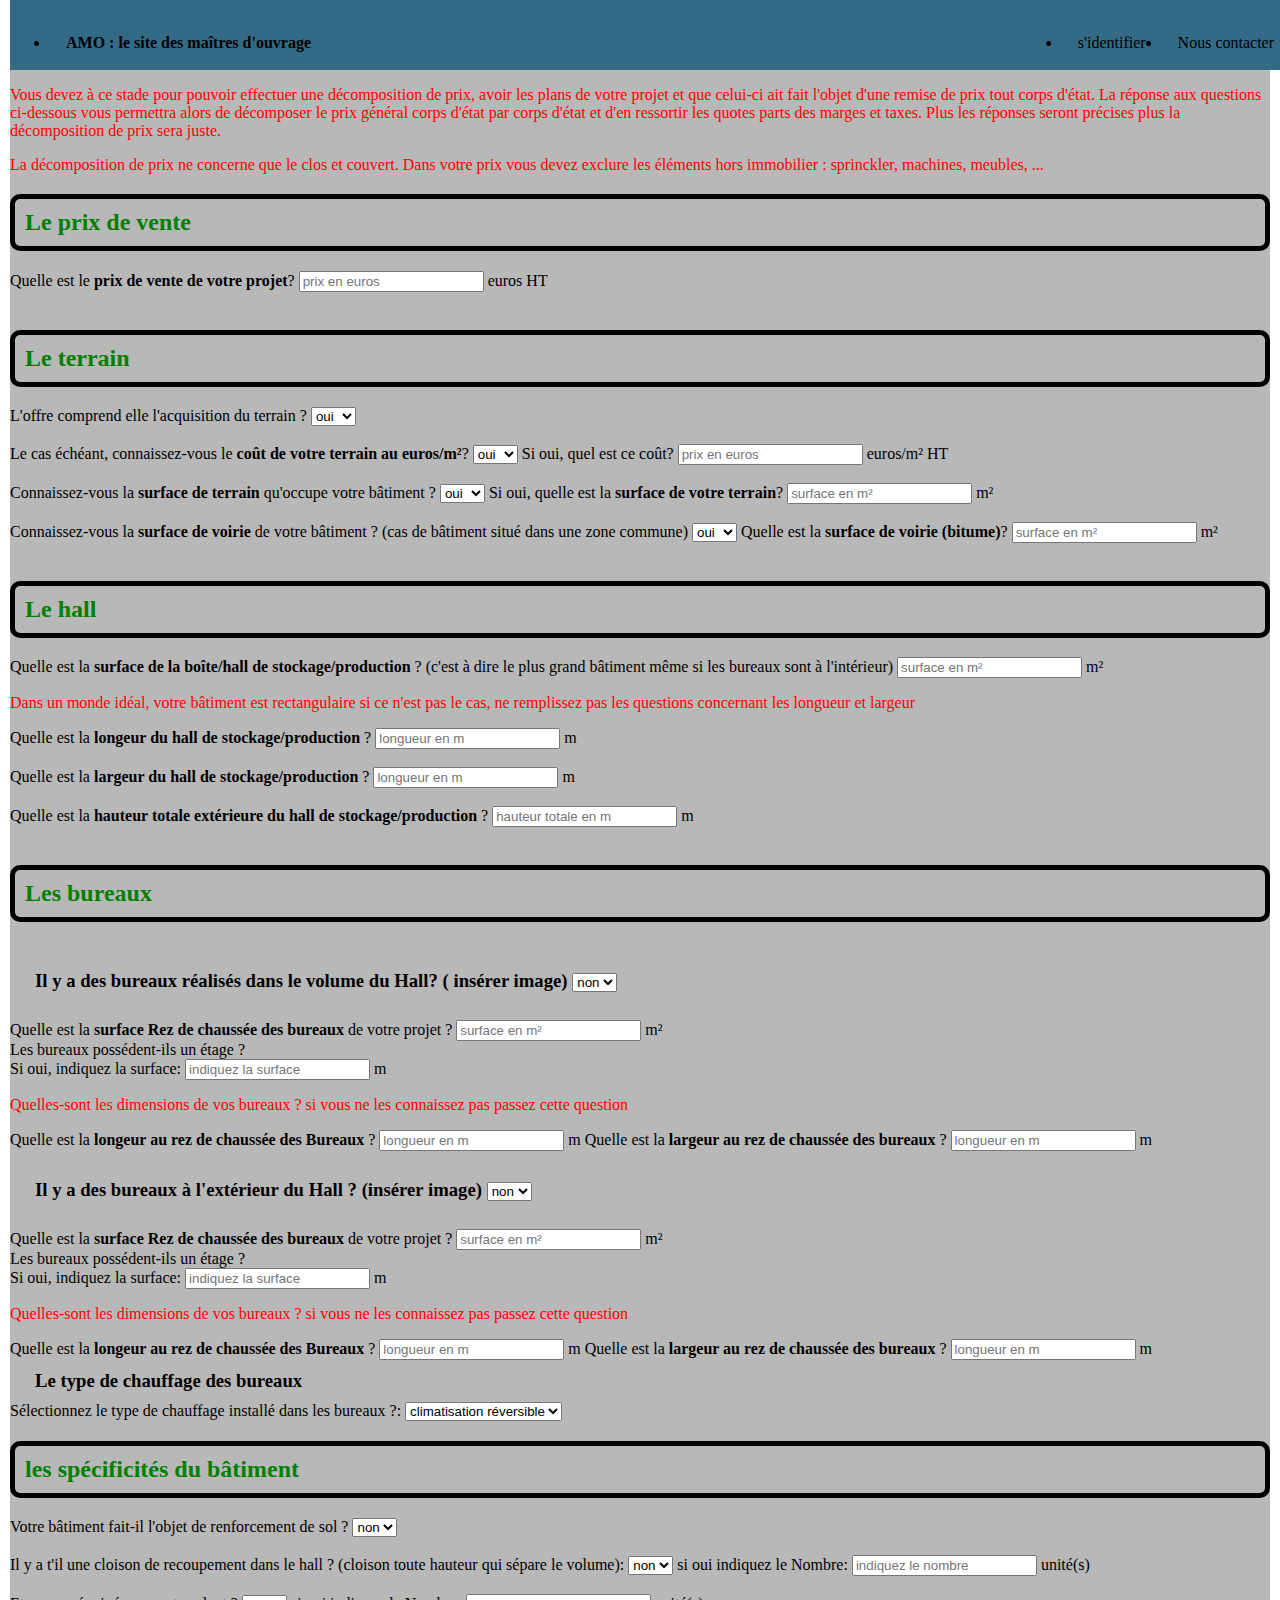
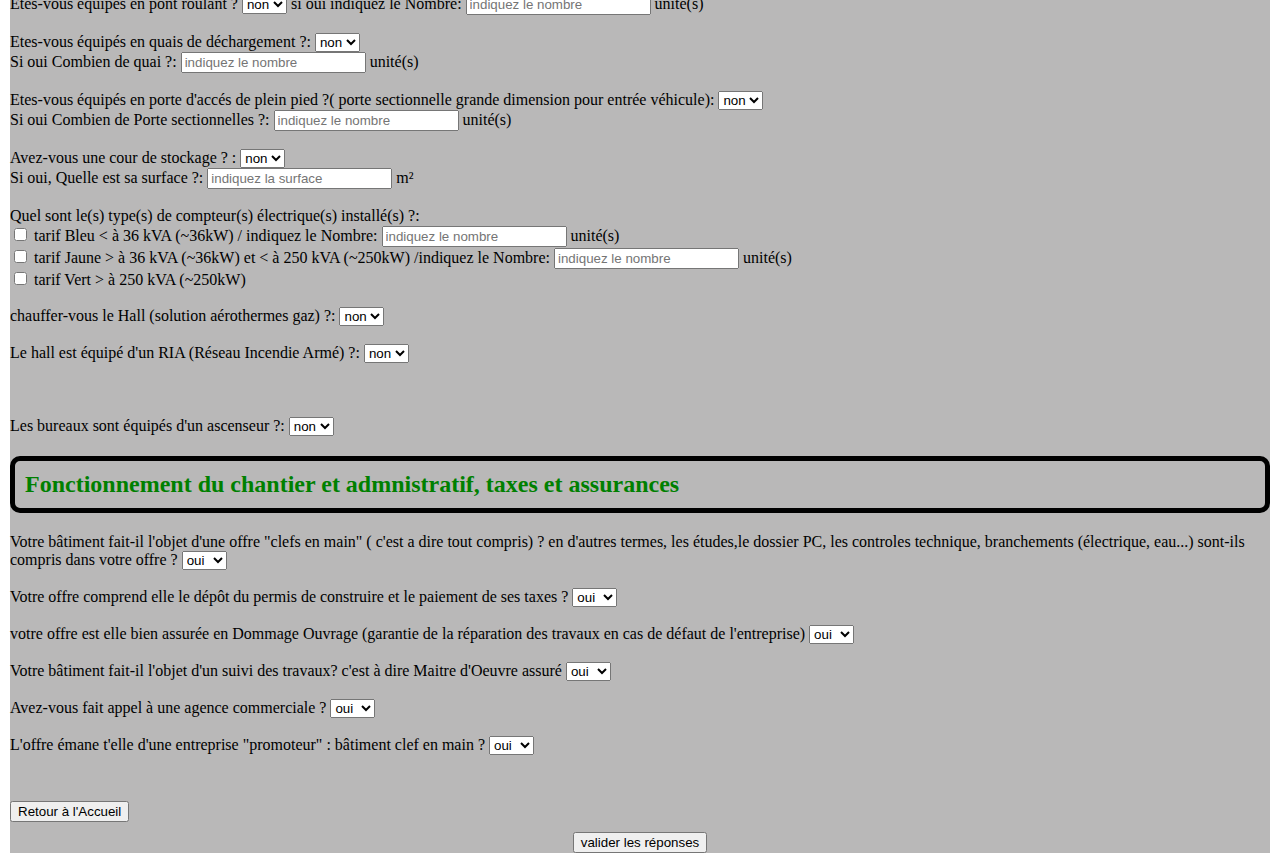
==== pagesAnnexes/analysedecout.html @ 41b3295b "mise en commun des constantes input 230315" ====
<!DOCTYPE html>
<html lang="en">
<head>
    <meta charset="UTF-8">
    <meta http-equiv="X-UA-Compatible" content="IE=edge">
    <meta name="viewport" content="width=device-width, initial-scale=1.0">
    <title>Document</title>
    <link rel="stylesheet" href="\style\annexes.css">
</head>
<body>
    <header>
        <nav>
            <ul>
                <li id="logo"><a href="#">AMO : le site des maîtres d'ouvrage</a>  </li>
                <li><a href="#contact">Nous contacter</a>  </li>
                <li><a href="#s'identifier">s'identifier</a>  </li>
            </ul>
        </nav>
    </header>
      
<section id="imagePrincipale">
    <p>Vous devez à ce stade pour pouvoir effectuer une décomposition de prix, avoir les plans de votre projet et que celui-ci ait fait l'objet d'une remise de prix tout corps d'état. La réponse aux questions ci-dessous vous permettra alors de décomposer le prix général corps d'état par corps d'état et d'en ressortir les quotes parts des marges et taxes. Plus les réponses seront précises plus la décomposition de prix sera juste.</p>
    <p>La décomposition de prix ne concerne que le clos et couvert. Dans votre prix vous devez exclure les éléments hors immobilier : sprinckler, machines, meubles, ...</p>
<!____________________________________________________
 PRIX DE VENTE>
 <h2> Le prix de vente</h2>
    <label for="inputSellingPrice">Quelle est le <b>prix de vente de votre projet</b>?</label>
    <input type="text" placeholder="prix en euros" id="inputSellingPrice"> euros HT <br>
    <br>
<! ____________________________________________________
Questions du TERRAIN>
<h2> Le terrain</h2>
    <label for="choiceGroundOwner">L'offre comprend elle l'acquisition du terrain ?</label>
    <select id="choiceGroundOwner">
        <option value="yes"> oui</option>
        <option value="no"> non</option>
    </select> <br>
    <br>
    <label for="choiceCostGround">Le cas échéant, connaissez-vous le <b>coût de votre terrain au euros/m²</b>?</label>
    <select id="choiceCostGround">
        <option value="yes"> oui</option>
        <option value="no"> non</option>
    </select>
    <label for="inputCostGround">Si oui, quel est ce coût? </label>
    <input type="text" placeholder="prix en euros" id="inputCostGround"> euros/m² HT <br>
    <br>
    <label for="choiceAreaGround">Connaissez-vous la <b>surface de terrain</b> qu'occupe votre bâtiment ?</label>
    <select id="choiceAreaGround">
        <option value="yes"> oui</option>
        <option value="no"> non</option>
    </select>
    <label for="inputAreaGround">Si oui, quelle est la <b>surface de votre terrain</b>?</label>
    <input type="text" placeholder="surface en m²" id="inputAreaGround"> m² <br>
    <br>
    <label for="choiceAreaRoadAndUtilities">Connaissez-vous la <b>surface de voirie</b> de votre bâtiment ? (cas de bâtiment situé dans une zone commune)</label>
    <select id="choiceAreaRoadAndUtilities">
        <option value="yes"> oui</option>
        <option value="no"> non</option>
    </select>
    <label for="inputAreaRoadAndUtilities">Quelle est la <b>surface de voirie (bitume)</b>?</label>
    <input type="text" placeholder="surface en m²" id="inputAreaRoadAndUtilities"> m² <br>
    <br>
<!____________________________________________________
questions HALL>
<h2> Le hall </h2>
    <label for="inputAreaBox">Quelle est la <b>surface de la boîte/hall de stockage/production</b> ? (c'est à dire le plus grand bâtiment même si les bureaux sont à l'intérieur)</label>
    <input type="text" placeholder="surface en m²" id="inputAreaBox"> m² <br>
    <p>Dans un monde idéal, votre bâtiment est rectangulaire si ce n'est pas le cas, ne remplissez pas les questions concernant les longueur et largeur</p>
    <label for="inputLengthHall">Quelle est la <b>longeur du hall de stockage/production</b> ?</label>
    <input type="text" placeholder="longueur en m" id="inputLengthHall"> m <br>
    <br>
    <label for="inputWidthHall">Quelle est la <b>largeur du hall de stockage/production</b> ?</label>
    <input type="text" placeholder="longueur en m" id="inputWidthHall"> m <br>
    <br>
    <label for="inputHeightHall">Quelle est la <b>hauteur totale extérieure du hall de stockage/production</b> ?</label>
    <input type="text" placeholder="hauteur totale en m" id="inputHeightHall"> m <br>
    <br>
<! ____________________________________________________
 Questions BUREAUX>
 <h2> Les bureaux</h2> 
    <!INTERIEUR__________________________________________>
<br>
<h3><label for="officeInside">Il y a des bureaux réalisés dans le volume du Hall? ( insérer image)</label> 
    <select id="choiceOfficesInside">
    <option value="no"> non</option>
    <option value="yes"> oui</option>
    </select></h3>
    <br>
        <label for="inputAreaOfficesGroundInside">Quelle est la <b>surface Rez de chaussée des bureaux</b> de votre projet ?</label>
        <input type="text" placeholder="surface en m²" id="inputAreaOfficesGroundInside"> m²
        <br>
        <label for="inputAreaOfficesFloorInside">Les bureaux possédent-ils un étage ? <br> Si oui, indiquez la surface:</label>
        <input type="text" id="inputAreaOfficesFloorInside" name="storage" placeholder="indiquez la surface" > m <br>
        <p>Quelles-sont les dimensions de vos bureaux ? si vous ne les connaissez pas passez cette question</p>
        <label for="inputLengthOfficesInside">Quelle est la <b>longeur au rez de chaussée des Bureaux</b> ?</label>
        <input type="text" placeholder="longueur en m" id="inputLengthOfficesInside"> m
        <label for="inputWidthOfficesInside">Quelle est la <b>largeur au rez de chaussée des bureaux</b> ?</label>
        <input type="text" placeholder="longueur en m" id="inputWidthOfficesInside"> m 
        <br>
        <br>

    <! bureaux à l'extérieur__________________________________________ >
    <h3><label for="officeOutside">Il y a des bureaux à l'extérieur du Hall ? (insérer image)</label> 
    <select id="choiceOfficesOutside">
    <option value="no"> non</option>
    <option value="yes"> oui</option>
    </select></h3>
    <br>
        <!--<input type="radio" id="choiceOfficesOutside" name="q2" value="outside">
        <label for="choiceOfficesOutside"><b>A l'extérieur</b></label><br>
        <br> -->
        <label for="inputAreaOfficesGroundOutside">Quelle est la <b>surface Rez de chaussée des bureaux</b> de votre projet ?</label>
        <input type="text" placeholder="surface en m²" id="inputAreaOfficesGroundOutside"> m²
        <br>
        <label for="inputAreaOfficesFloorOutside">Les bureaux possédent-ils un étage ? <br> Si oui, indiquez la surface:</label>
        <input type="text" id="inputAreaOfficesFloorOutside" name="storage" placeholder="indiquez la surface" > m <br>
        <p>Quelles-sont les dimensions de vos bureaux ? si vous ne les connaissez pas passez cette question</p>
        <label for="inputLengthOfficesOutside">Quelle est la <b>longeur au rez de chaussée des Bureaux</b> ?</label>
        <input type="text" placeholder="longueur en m" id="inputLengthOfficesOutside"> m
        <label for="inputWidthOfficesOutside">Quelle est la <b>largeur au rez de chaussée des bureaux</b> ?</label>
        <input type="text" placeholder="longueur en m" id="inputWidthOfficesOutside"> m
        <br>
    <! le type de chauffage__________________________________________ >
    <h3>Le type de chauffage des bureaux</h3>
        <label for="heating">Sélectionnez le type de chauffage installé dans les bureaux ?:</label>
        <select id="selectHeatingOffices">
        <option value="airConditioner"> climatisation réversible</option>
        <option value="hotWaterHeating"> radiateur Eau Chaude</option>
        <option value="electricityHeating"> radiateur Electrique</option>
        </select>
        <br>
<! ____________________________________________________
Questions Spécificités du bâtiment>
<h2> les spécificités du bâtiment</h2>
        <label for="badSoil"> Votre bâtiment fait-il l'objet de renforcement de sol ?</label>
        <select id="selectSoilReinforcement">
        <option value="no"> non</option>
        <option value="yes"> oui</option>
        </select>
        <br>
        <br>
        <label for="partitionInside">Il y a t'il une cloison de recoupement dans le hall ? (cloison toute hauteur qui sépare le volume):</label>
        <select id="selectPartitionInside">
            <option value="no"> non</option>
            <option value="yes"> oui</option>
        </select>
            <label for="inputPartitionInside">si oui indiquez le Nombre: </label>
            <input type="text" id="inputPartitionInside" name="partitionInside" placeholder="indiquez le nombre" > unité(s)
        <br>
        <br>
        <label for="overHeadCrane"> Etes-vous équipés en pont roulant ?</label>
        <select id="choiceOverHeadCrane">
            <option value="no"> non</option>
            <option value="yes"> oui</option>
        </select>
        <label for="inputNumberOverHeadCrane">si oui indiquez le Nombre: </label>
            <input type="text" id="inputNumberOverHeadCrane" name="overHeadCrane" placeholder="indiquez le nombre" > unité(s)
        <br>
        <br>
        <label for="dockShelter"> Etes-vous équipés en quais de déchargement ?:</label>
        <select id="choiceDockShelter">
            <option value="no"> non</option>
            <option value="yes"> oui</option>
        </select>
        <br>
        <label for="inputNumberDockShelter">Si oui Combien de quai ?: </label>
        <input type="text" id="inputNumberDockShelter" name="dockShelter" placeholder="indiquez le nombre" > unité(s)
        <br>
        <br>
        <label for="sectionalDoors"> Etes-vous équipés en porte d'accés de plein pied ?( porte sectionnelle grande dimension pour entrée véhicule):</label>
        <select id="choiceSectionalDoors">
            <option value="no"> non</option>
            <option value="yes"> oui</option>
        </select>
        <br>
        <label for="inputNumberFloorSectionalDoor">Si oui Combien de Porte sectionnelles ?: </label>
        <input type="text" id="inputNumberFloorSectionalDoor" name="sectionalDoors" placeholder="indiquez le nombre" > unité(s)
        <br>
        <br>
        <label for="storageOutdoor"> Avez-vous une cour de stockage ? :</label>
        <select id="choiceStorageOutdoor">
            <option value="no"> non</option>
            <option value="yes"> oui</option>
        </select>
        <br>
        <label for="inputAreaRoadAndUtilitiesStorageOutdoor">Si oui,  Quelle est sa surface ?: </label>
        <input type="text" id="inputAreaRoadAndUtilitiesStorageOutdoor" name="StorageOutdoor" placeholder="indiquez la surface" > m²
        <br>
        <br>
        <label for="electricity"> Quel sont le(s) type(s) de compteur(s) électrique(s) installé(s) ?:</label>
        <br>
        <input type="checkbox" id="choiceBlueRate" name="blueRate">
        <label for="choiceBlueRate"> tarif Bleu < à 36 kVA (~36kW)</label>
        <label for="inputBlueRate"> / indiquez le Nombre: </label>
        <input type="text" id="inputBlueRate" name="BlueRate" placeholder="indiquez le nombre" > unité(s)
        <br>
        <input type="checkbox" id="choiceYellowRate" name="yellowRate">
        <label for="choiceYellowRate"> tarif Jaune > à 36 kVA (~36kW) et < à 250 kVA (~250kW)</label>
        <label for="inputYellowRate"> /indiquez le Nombre: </label>
        <input type="text" id="inputYellowRate" name="YellowRate" placeholder="indiquez le nombre" > unité(s)
        <br>
        <input type="checkbox" id="choiceGreenRate" name="greenRate">
        <label for="choiceGreenRate"> tarif Vert > à 250 kVA (~250kW) </label>
        <br>
        <br>
        <label for="heating">chauffer-vous le Hall (solution aérothermes gaz) ?:</label>
        <select id="selectHeatingHall">
            <option value="no"> non</option>
            <option value="yes"> oui</option>
        </select>
        <br>
        <br>
        <label for="fireNetwork">Le hall est équipé d'un RIA (Réseau Incendie Armé) ?:</label>
        <select id="selectFireNetworkHall">
            <option value="no"> non</option>
            <option value="yes"> oui</option>
        </select>
        <br>
        <br>
         
        <br>
        <br>
        <label for="elevator">Les bureaux sont équipés d'un ascenseur ?:</label>
        <select id="choiceElevator">
            <option value="no"> non</option>
            <option value="yes"> oui</option>
        </select>
<! ____________________________________________________
Administratif, fonctionnement du chantier et taxes>
<h2> Fonctionnement du chantier et admnistratif, taxes et assurances </h2>
        <label for="projectAllIn"> Votre bâtiment fait-il l'objet d'une offre "clefs en main" ( c'est a dire tout compris) ? en d'autres termes, les études,le dossier PC, les controles technique, branchements (électrique, eau...) sont-ils compris dans votre offre ?</label>
        <select id="choiceAllIn">
            <option value="yes"> oui</option>
            <option value="no"> non</option>
        </select><br>
        <br>
        <label for="FeeBuildingPermit"> Votre offre comprend elle le dépôt du permis de construire et le paiement de ses taxes ?</label>
        <select id="choiceFeeBuildingPermit">
            <option value="yes"> oui</option>
            <option value="no"> non</option>
        </select><br>
        <br>
        <label for="projectInsurance"> votre offre est elle bien assurée en Dommage Ouvrage (garantie de la réparation des travaux en cas de défaut de l'entreprise)</label>
        <select id="choiceInsurance">
            <option value="yes"> oui</option>
            <option value="no"> non</option>
        </select><br>
        <br>
        <label for="projectManagement"> Votre bâtiment fait-il l'objet d'un suivi des travaux? c'est à dire Maitre d'Oeuvre assuré</label>
        <select id="choiceManagement">
            <option value="yes"> oui</option>
            <option value="no"> non</option>
        </select> <br>
        <br>
        <label for="projectBusinessAgency"> Avez-vous fait appel à une agence commerciale ?</label>
        <select id="choiceBusinessAgency">
            <option value="yes"> oui</option>
            <option value="no"> non</option>
        </select> <br>
        <br>
        <label for="projectDevelopper"> L'offre émane t'elle d'une entreprise "promoteur" : bâtiment clef en main ?</label>
        <select id="choiceDevelopper">
            <option value="yes"> oui</option>
            <option value="no"> non</option>
        </select><br>
        <br>





<! ____________________________________________________
Validation et retour à l'accueil>
        <br>
        <!-- bouton retour à l'accueil  -->
        <div class="button1">
            <input type="button" value="Retour à l'Accueil" onclick=window.location.href="http://127.0.0.1:5500/index.html" />
            </div>
        
        <!-- bouton valider  -->
        <div class="button2">
            <button type="submit" onclick="costBreakdown()">valider les réponses</button>
            </div>



</section>

    <script src="\javascript\analysedecout.js"></script>
</body>
</html>
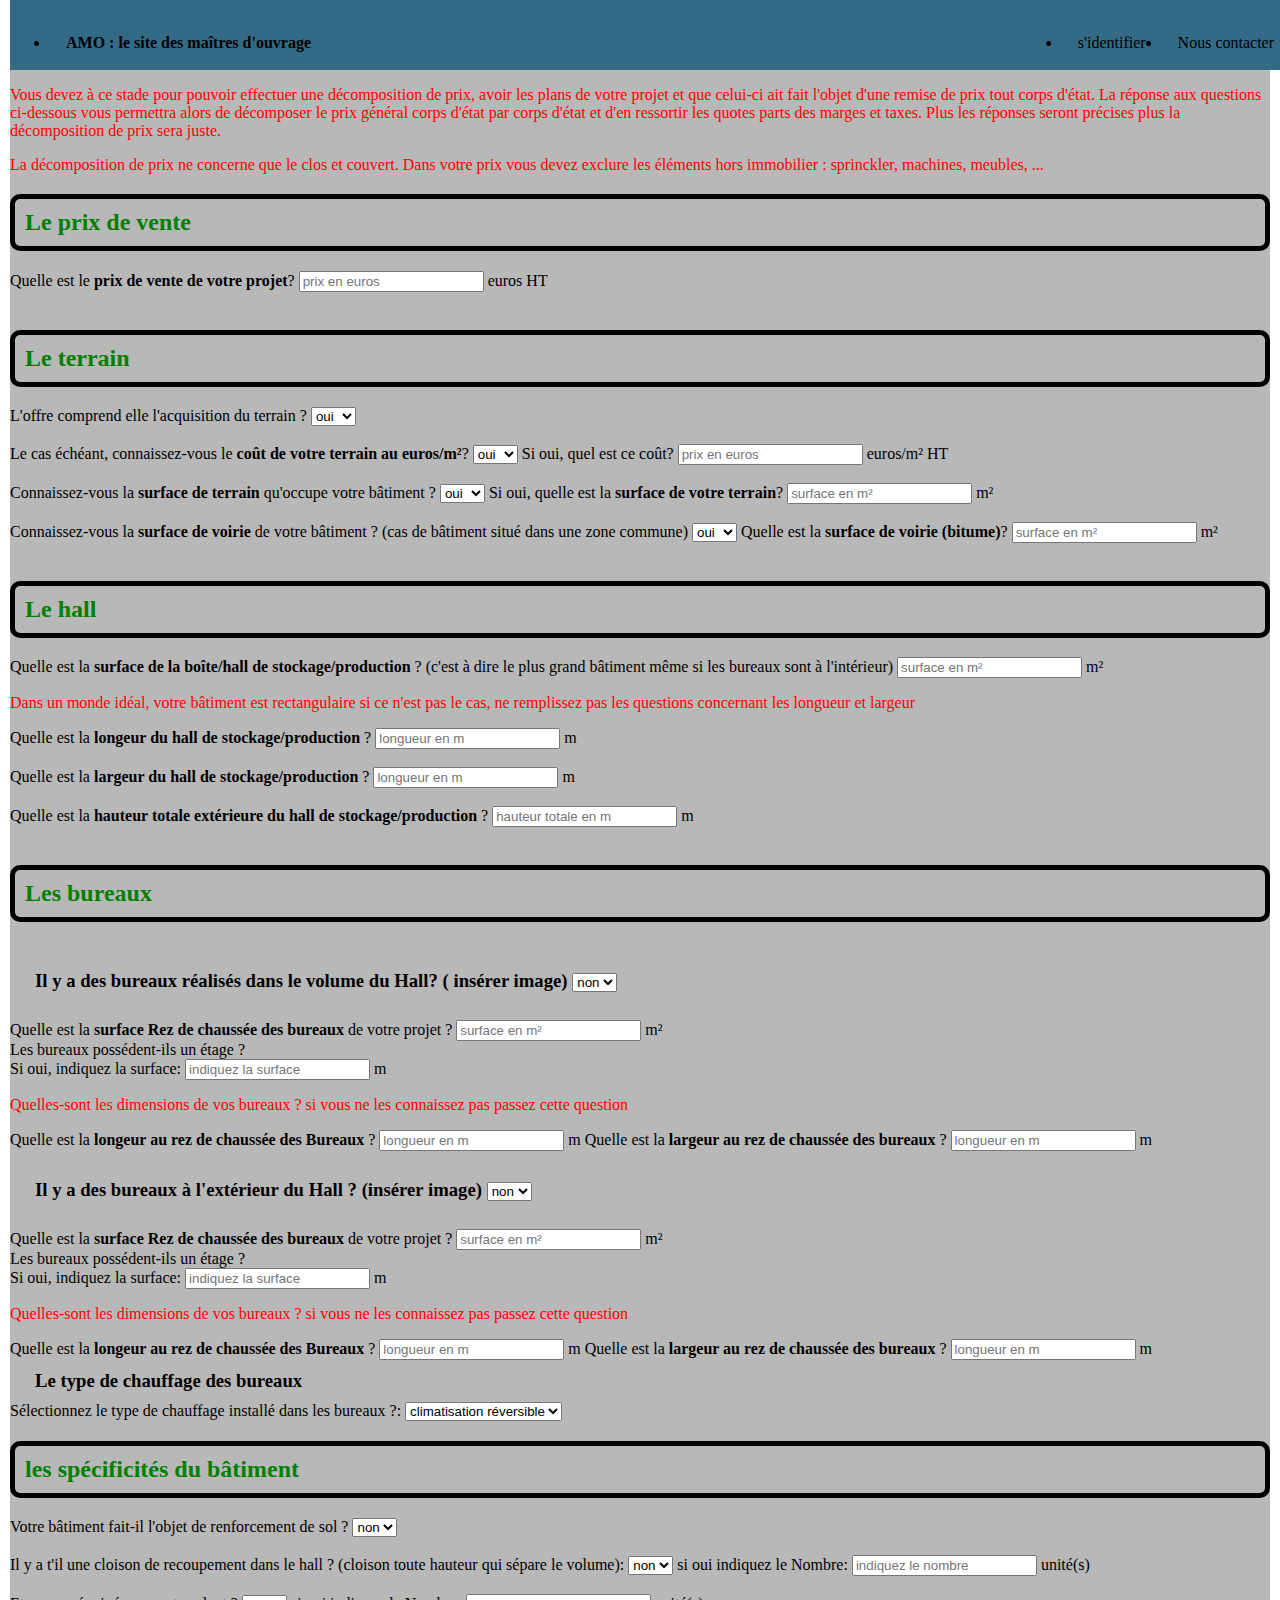
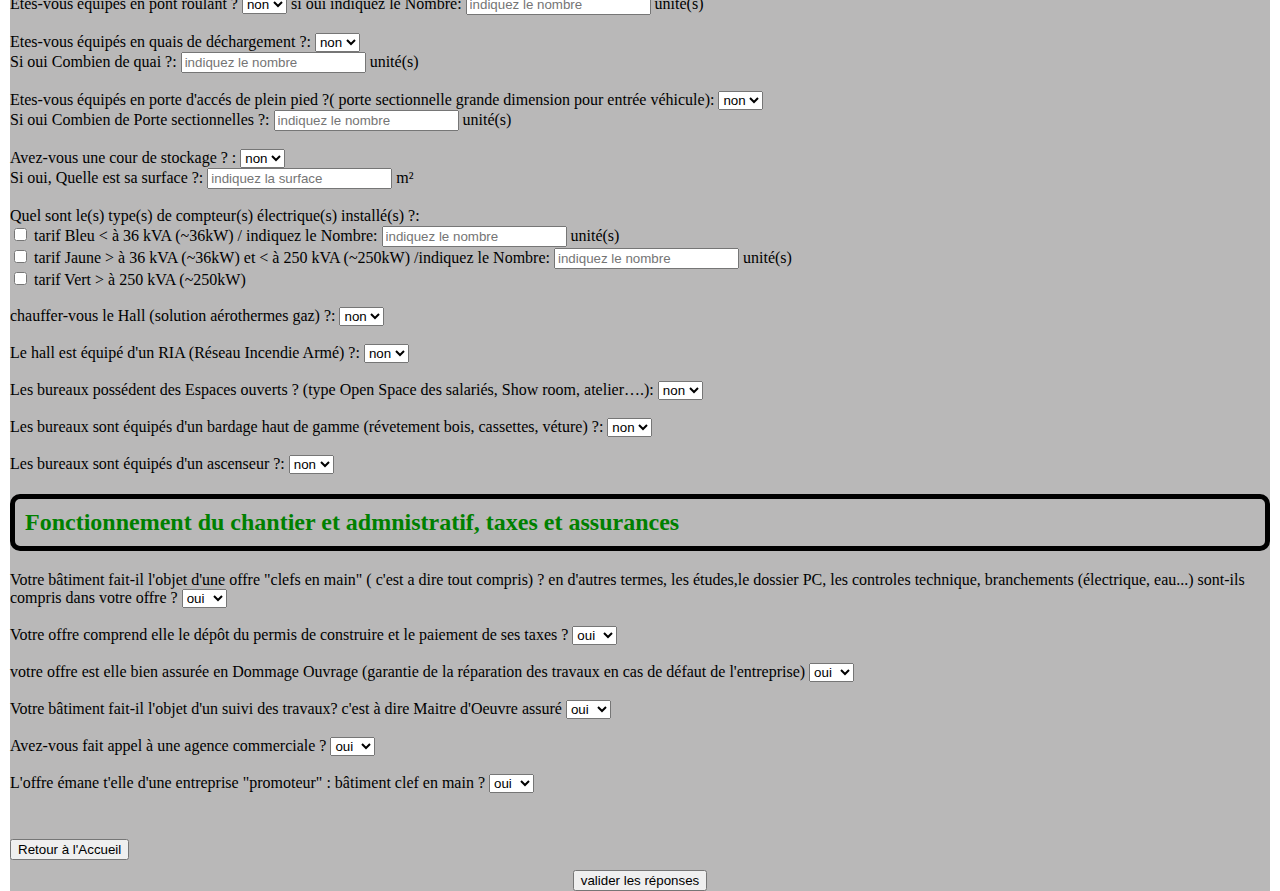
==== commit 411d6408: "révision méthode calcul pont roulant 230316" ====
--- a/pagesAnnexes/analysedecout.html
+++ b/pagesAnnexes/analysedecout.html
@@ -217,7 +217,18 @@
         </select>
         <br>
         <br>
-         
+        <label for="openSpace">Les bureaux possédent des Espaces ouverts ? (type Open Space des salariés, Show room, atelier….):</label>
+        <select id="selectOpenSpace">
+            <option value="no"> non</option>
+            <option value="yes"> oui</option>
+        </select>
+        <br>
+        <br>
+        <label for="panel">Les bureaux sont équipés d'un bardage haut de gamme (révetement bois, cassettes, véture) ?:</label>
+        <select id="selectPanelOffices">
+            <option value="no"> non</option>
+            <option value="yes"> oui</option>
+        </select>
         <br>
         <br>
         <label for="elevator">Les bureaux sont équipés d'un ascenseur ?:</label>
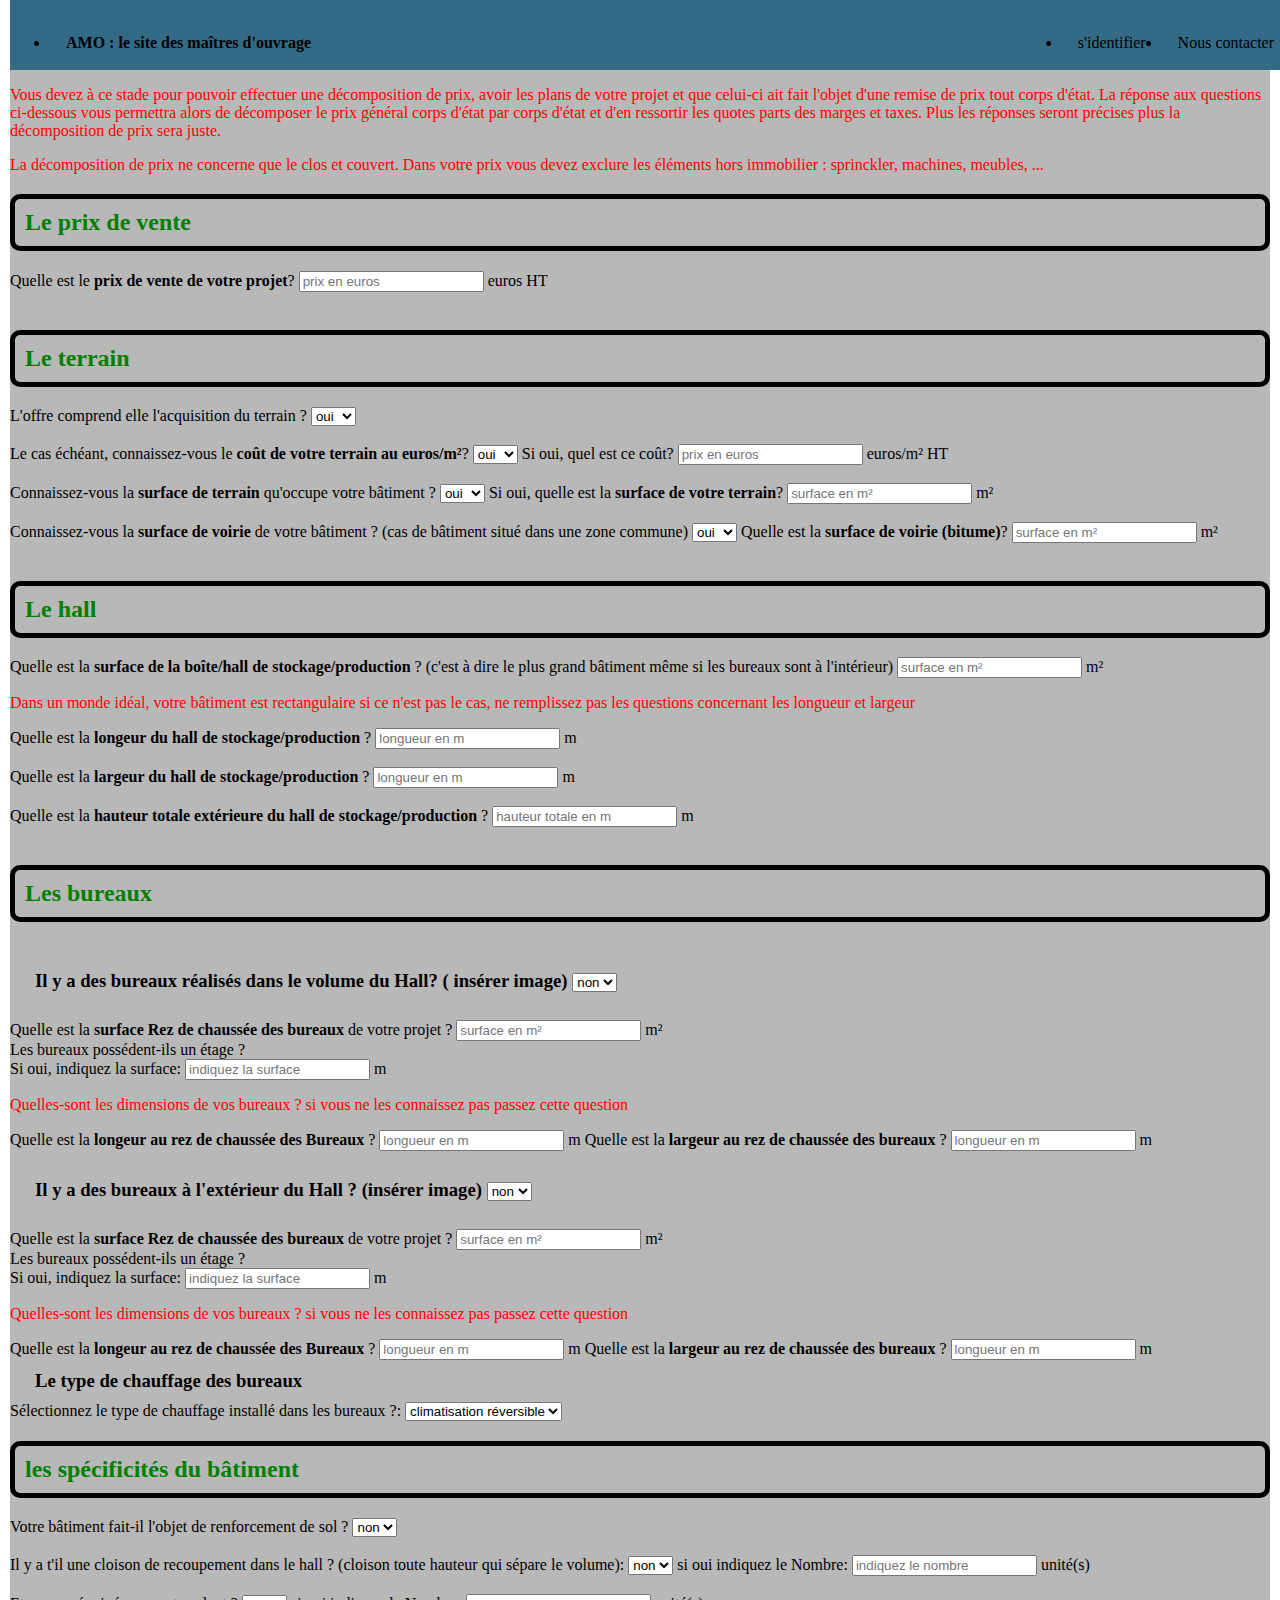
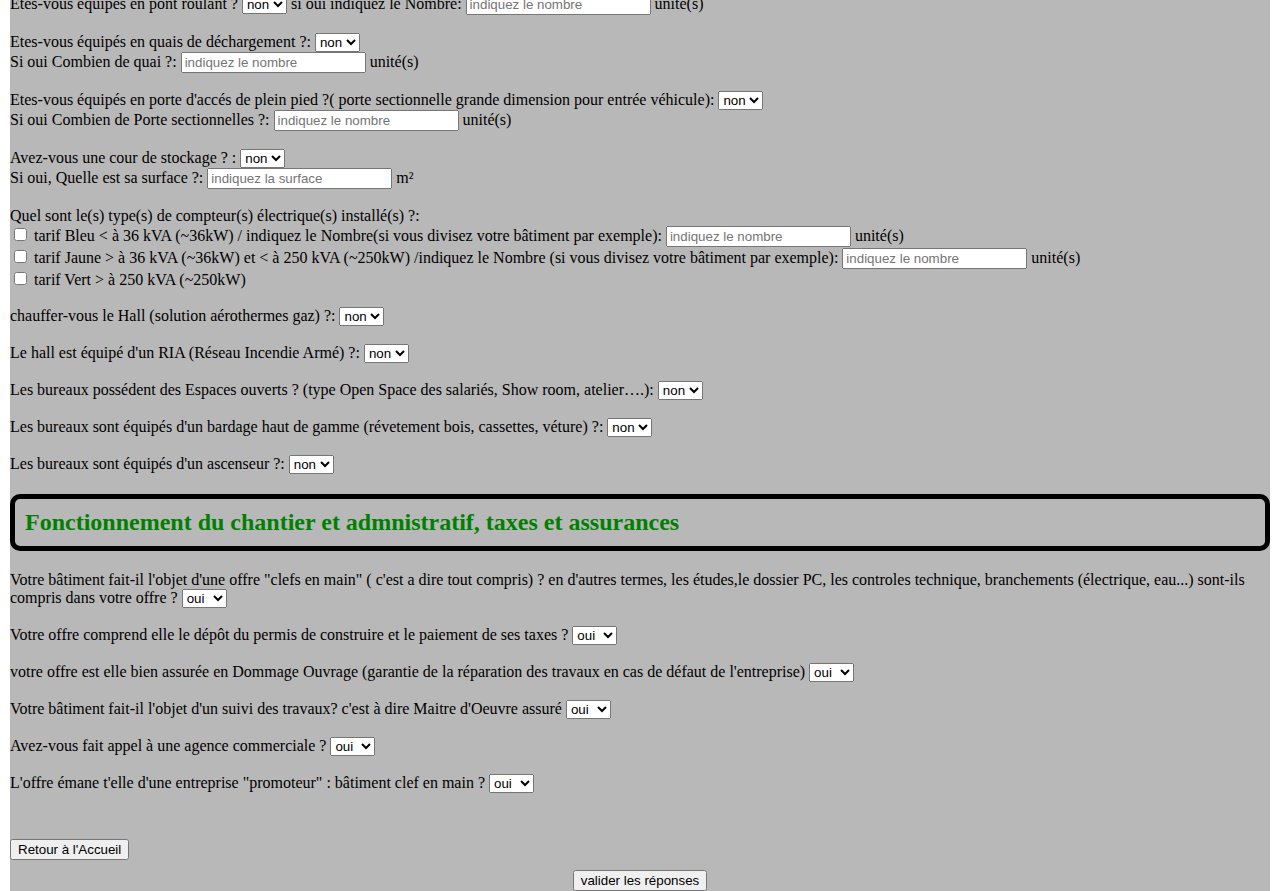
==== commit eb594533: "230317" ====
--- a/pagesAnnexes/analysedecout.html
+++ b/pagesAnnexes/analysedecout.html
@@ -191,12 +191,12 @@
         <br>
         <input type="checkbox" id="choiceBlueRate" name="blueRate">
         <label for="choiceBlueRate"> tarif Bleu < à 36 kVA (~36kW)</label>
-        <label for="inputBlueRate"> / indiquez le Nombre: </label>
+        <label for="inputBlueRate"> / indiquez le Nombre(si vous divisez votre bâtiment par exemple): </label>
         <input type="text" id="inputBlueRate" name="BlueRate" placeholder="indiquez le nombre" > unité(s)
         <br>
         <input type="checkbox" id="choiceYellowRate" name="yellowRate">
         <label for="choiceYellowRate"> tarif Jaune > à 36 kVA (~36kW) et < à 250 kVA (~250kW)</label>
-        <label for="inputYellowRate"> /indiquez le Nombre: </label>
+        <label for="inputYellowRate"> /indiquez le Nombre (si vous divisez votre bâtiment par exemple): </label>
         <input type="text" id="inputYellowRate" name="YellowRate" placeholder="indiquez le nombre" > unité(s)
         <br>
         <input type="checkbox" id="choiceGreenRate" name="greenRate">
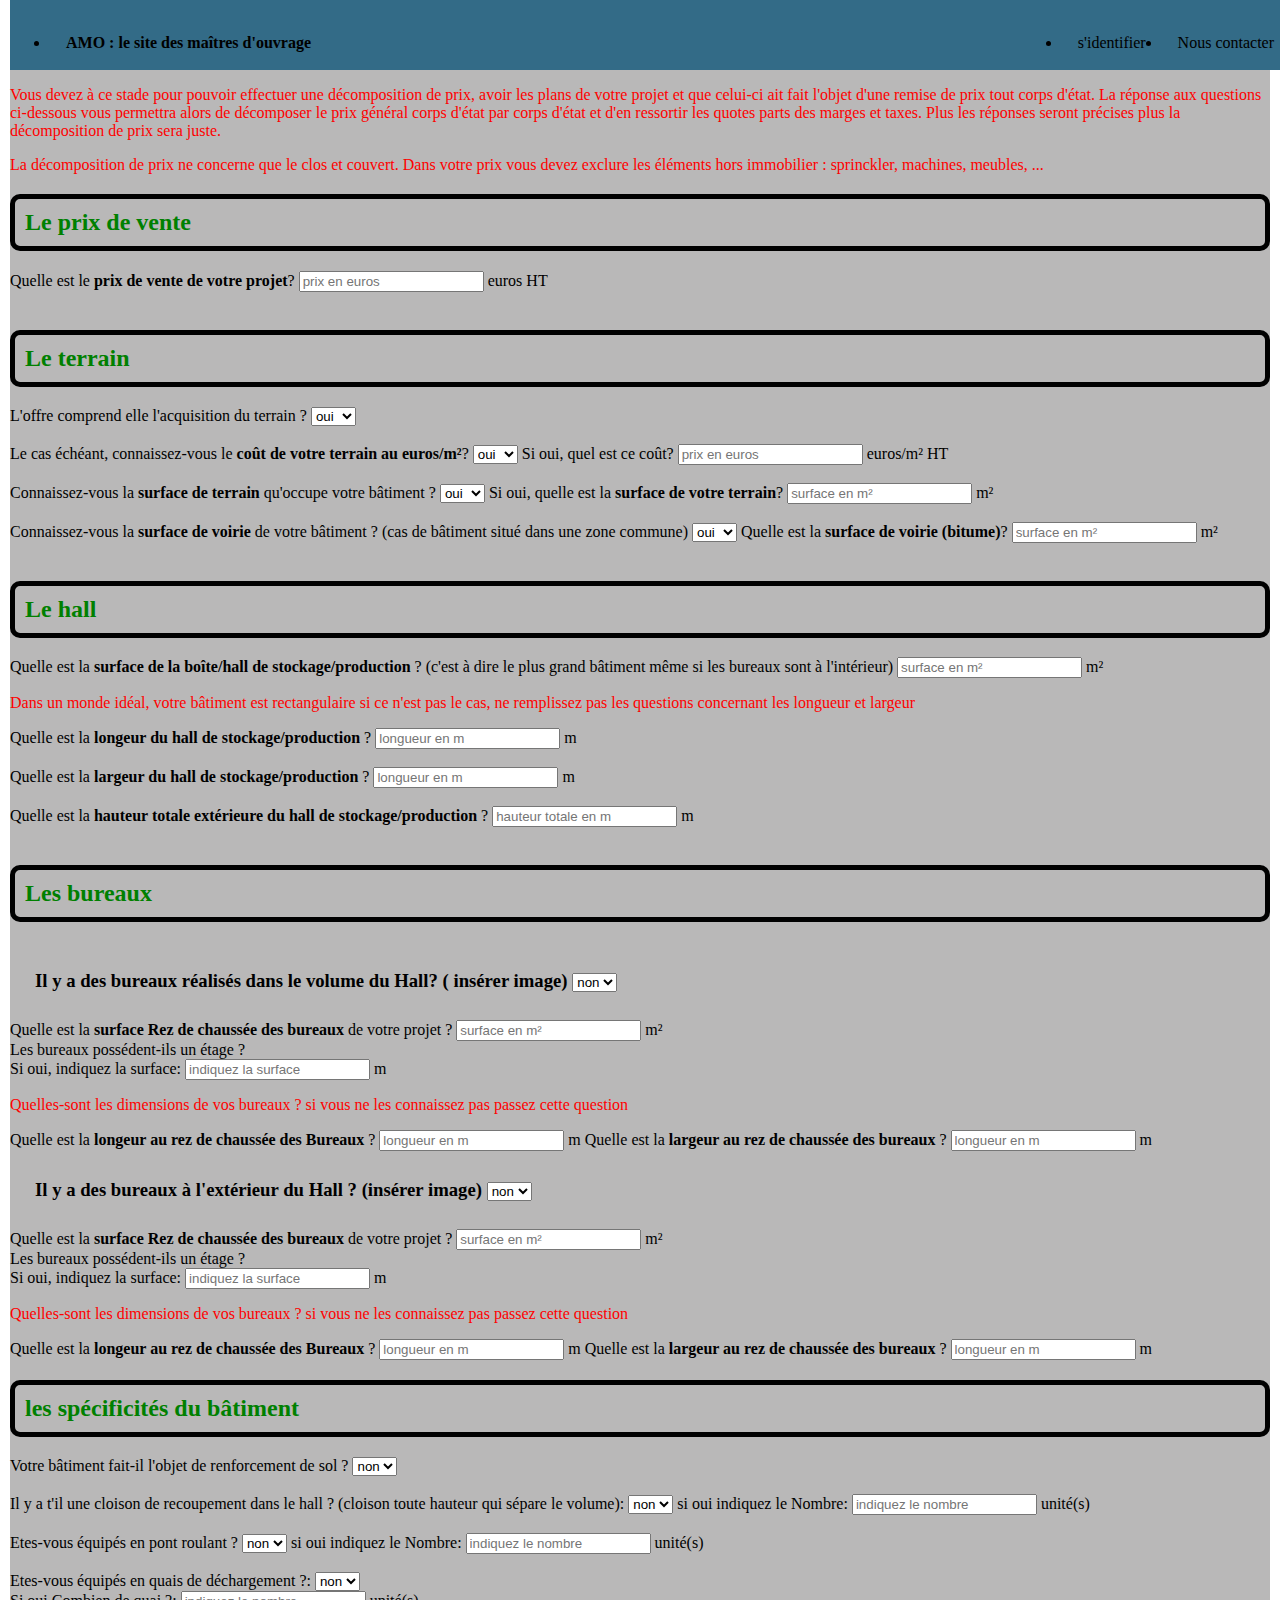
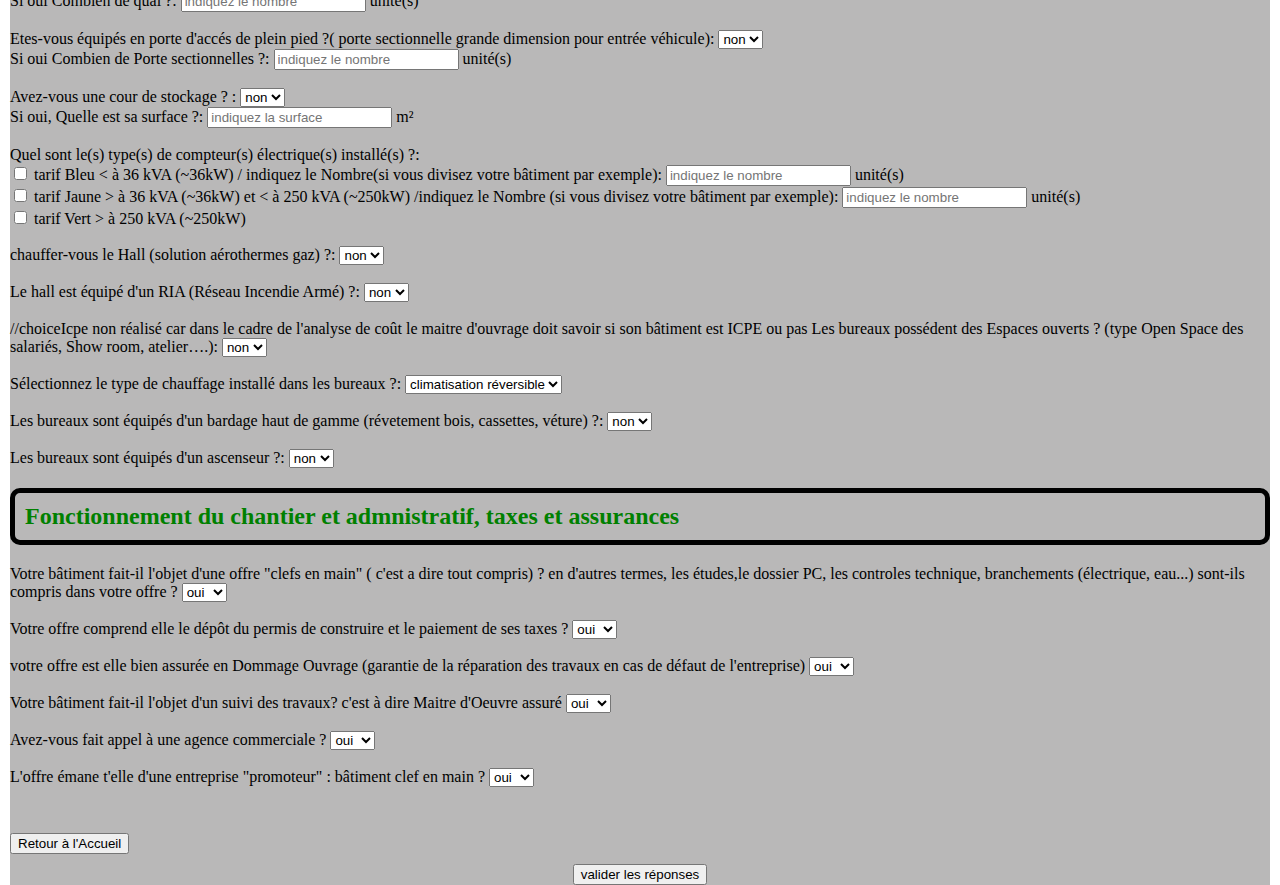
==== commit f3e2b27c: "fin calcul détaillé des bureaux et spécificités 230417" ====
--- a/pagesAnnexes/analysedecout.html
+++ b/pagesAnnexes/analysedecout.html
@@ -72,15 +72,15 @@
     <label for="inputWidthHall">Quelle est la <b>largeur du hall de stockage/production</b> ?</label>
     <input type="text" placeholder="longueur en m" id="inputWidthHall"> m <br>
     <br>
-    <label for="inputHeightHall">Quelle est la <b>hauteur totale extérieure du hall de stockage/production</b> ?</label>
-    <input type="text" placeholder="hauteur totale en m" id="inputHeightHall"> m <br>
+    <label for="inputHeightHallTotal">Quelle est la <b>hauteur totale extérieure du hall de stockage/production</b> ?</label>
+    <input type="text" placeholder="hauteur totale en m" id="inputHeightHallTotal"> m <br>
     <br>
 <! ____________________________________________________
  Questions BUREAUX>
  <h2> Les bureaux</h2> 
     <!INTERIEUR__________________________________________>
 <br>
-<h3><label for="officeInside">Il y a des bureaux réalisés dans le volume du Hall? ( insérer image)</label> 
+<h3><label for="choiceOfficesInside">Il y a des bureaux réalisés dans le volume du Hall? ( insérer image)</label> 
     <select id="choiceOfficesInside">
     <option value="no"> non</option>
     <option value="yes"> oui</option>
@@ -100,7 +100,7 @@
         <br>
 
     <! bureaux à l'extérieur__________________________________________ >
-    <h3><label for="officeOutside">Il y a des bureaux à l'extérieur du Hall ? (insérer image)</label> 
+    <h3><label for="choiceOfficesOutside">Il y a des bureaux à l'extérieur du Hall ? (insérer image)</label> 
     <select id="choiceOfficesOutside">
     <option value="no"> non</option>
     <option value="yes"> oui</option>
@@ -120,35 +120,26 @@
         <label for="inputWidthOfficesOutside">Quelle est la <b>largeur au rez de chaussée des bureaux</b> ?</label>
         <input type="text" placeholder="longueur en m" id="inputWidthOfficesOutside"> m
         <br>
-    <! le type de chauffage__________________________________________ >
-    <h3>Le type de chauffage des bureaux</h3>
-        <label for="heating">Sélectionnez le type de chauffage installé dans les bureaux ?:</label>
-        <select id="selectHeatingOffices">
-        <option value="airConditioner"> climatisation réversible</option>
-        <option value="hotWaterHeating"> radiateur Eau Chaude</option>
-        <option value="electricityHeating"> radiateur Electrique</option>
-        </select>
-        <br>
 <! ____________________________________________________
 Questions Spécificités du bâtiment>
 <h2> les spécificités du bâtiment</h2>
-        <label for="badSoil"> Votre bâtiment fait-il l'objet de renforcement de sol ?</label>
-        <select id="selectSoilReinforcement">
-        <option value="no"> non</option>
-        <option value="yes"> oui</option>
-        </select>
-        <br>
-        <br>
-        <label for="partitionInside">Il y a t'il une cloison de recoupement dans le hall ? (cloison toute hauteur qui sépare le volume):</label>
-        <select id="selectPartitionInside">
-            <option value="no"> non</option>
-            <option value="yes"> oui</option>
-        </select>
-            <label for="inputPartitionInside">si oui indiquez le Nombre: </label>
-            <input type="text" id="inputPartitionInside" name="partitionInside" placeholder="indiquez le nombre" > unité(s)
-        <br>
-        <br>
-        <label for="overHeadCrane"> Etes-vous équipés en pont roulant ?</label>
+        <label for="choiceSoilReinforcement"> Votre bâtiment fait-il l'objet de renforcement de sol ?</label>
+        <select id="choiceSoilReinforcement">
+        <option value="no"> non</option>
+        <option value="yes"> oui</option>
+        </select>
+        <br>
+        <br>
+        <label for="choicePartitionInside">Il y a t'il une cloison de recoupement dans le hall ? (cloison toute hauteur qui sépare le volume):</label>
+        <select id="choicePartitionInside">
+            <option value="no"> non</option>
+            <option value="yes"> oui</option>
+        </select>
+            <label for="inputNumberPartitionInside">si oui indiquez le Nombre: </label>
+            <input type="text" id="inputNumberPartitionInside" name="partitionInside" placeholder="indiquez le nombre" > unité(s)
+        <br>
+        <br>
+        <label for="choiceOverHeadCrane"> Etes-vous équipés en pont roulant ?</label>
         <select id="choiceOverHeadCrane">
             <option value="no"> non</option>
             <option value="yes"> oui</option>
@@ -157,7 +148,7 @@
             <input type="text" id="inputNumberOverHeadCrane" name="overHeadCrane" placeholder="indiquez le nombre" > unité(s)
         <br>
         <br>
-        <label for="dockShelter"> Etes-vous équipés en quais de déchargement ?:</label>
+        <label for="choiceDockShelter"> Etes-vous équipés en quais de déchargement ?:</label>
         <select id="choiceDockShelter">
             <option value="no"> non</option>
             <option value="yes"> oui</option>
@@ -167,8 +158,8 @@
         <input type="text" id="inputNumberDockShelter" name="dockShelter" placeholder="indiquez le nombre" > unité(s)
         <br>
         <br>
-        <label for="sectionalDoors"> Etes-vous équipés en porte d'accés de plein pied ?( porte sectionnelle grande dimension pour entrée véhicule):</label>
-        <select id="choiceSectionalDoors">
+        <label for="choiceFloorSectionalDoor"> Etes-vous équipés en porte d'accés de plein pied ?( porte sectionnelle grande dimension pour entrée véhicule):</label>
+        <select id="choiceFloorSectionalDoor">
             <option value="no"> non</option>
             <option value="yes"> oui</option>
         </select>
@@ -177,7 +168,7 @@
         <input type="text" id="inputNumberFloorSectionalDoor" name="sectionalDoors" placeholder="indiquez le nombre" > unité(s)
         <br>
         <br>
-        <label for="storageOutdoor"> Avez-vous une cour de stockage ? :</label>
+        <label for="choiceStorageOutdoor"> Avez-vous une cour de stockage ? :</label>
         <select id="choiceStorageOutdoor">
             <option value="no"> non</option>
             <option value="yes"> oui</option>
@@ -203,35 +194,45 @@
         <label for="choiceGreenRate"> tarif Vert > à 250 kVA (~250kW) </label>
         <br>
         <br>
-        <label for="heating">chauffer-vous le Hall (solution aérothermes gaz) ?:</label>
-        <select id="selectHeatingHall">
-            <option value="no"> non</option>
-            <option value="yes"> oui</option>
-        </select>
-        <br>
-        <br>
-        <label for="fireNetwork">Le hall est équipé d'un RIA (Réseau Incendie Armé) ?:</label>
-        <select id="selectFireNetworkHall">
-            <option value="no"> non</option>
-            <option value="yes"> oui</option>
-        </select>
-        <br>
-        <br>
-        <label for="openSpace">Les bureaux possédent des Espaces ouverts ? (type Open Space des salariés, Show room, atelier….):</label>
-        <select id="selectOpenSpace">
-            <option value="no"> non</option>
-            <option value="yes"> oui</option>
-        </select>
-        <br>
-        <br>
-        <label for="panel">Les bureaux sont équipés d'un bardage haut de gamme (révetement bois, cassettes, véture) ?:</label>
-        <select id="selectPanelOffices">
-            <option value="no"> non</option>
-            <option value="yes"> oui</option>
-        </select>
-        <br>
-        <br>
-        <label for="elevator">Les bureaux sont équipés d'un ascenseur ?:</label>
+        <label for="choiceHeatingHall">chauffer-vous le Hall (solution aérothermes gaz) ?:</label>
+        <select id="choiceHeatingHall">
+            <option value="no"> non</option>
+            <option value="yes"> oui</option>
+        </select>
+        <br>
+        <br>
+        <label for="choiceFireNetworkHall">Le hall est équipé d'un RIA (Réseau Incendie Armé) ?:</label>
+        <select id="choiceFireNetworkHall">
+            <option value="no"> non</option>
+            <option value="yes"> oui</option>
+        </select>
+        <br>
+        <br>
+        //choiceIcpe non réalisé car dans le cadre de l'analyse de coût le maitre d'ouvrage doit savoir si son bâtiment est ICPE ou pas
+        <label for="choiceOpenSpace">Les bureaux possédent des Espaces ouverts ? (type Open Space des salariés, Show room, atelier….):</label>
+        <select id="choiceOpenSpace">
+            <option value="no"> non</option>
+            <option value="yes"> oui</option>
+        </select>
+        <br>
+        <br>
+        <label for="choiceHeatingOffices">Sélectionnez le type de chauffage installé dans les bureaux ?:</label>
+        <select id="choiceHeatingOffices">
+        <option value="airConditioner"> climatisation réversible</option>
+        <option value="hotWaterHeating"> radiateur Eau Chaude</option>
+        <option value="electricityHeating"> radiateur Electrique</option>
+        </select>
+        <br>
+        <br>
+
+        <label for="choicePanelOffices">Les bureaux sont équipés d'un bardage haut de gamme (révetement bois, cassettes, véture) ?:</label>
+        <select id="choicePanelOffices">
+            <option value="no"> non</option>
+            <option value="yes"> oui</option>
+        </select>
+        <br>
+        <br>
+        <label for="choiceElevator">Les bureaux sont équipés d'un ascenseur ?:</label>
         <select id="choiceElevator">
             <option value="no"> non</option>
             <option value="yes"> oui</option>
@@ -239,37 +240,37 @@
 <! ____________________________________________________
 Administratif, fonctionnement du chantier et taxes>
 <h2> Fonctionnement du chantier et admnistratif, taxes et assurances </h2>
-        <label for="projectAllIn"> Votre bâtiment fait-il l'objet d'une offre "clefs en main" ( c'est a dire tout compris) ? en d'autres termes, les études,le dossier PC, les controles technique, branchements (électrique, eau...) sont-ils compris dans votre offre ?</label>
+        <label for="choiceAllIn"> Votre bâtiment fait-il l'objet d'une offre "clefs en main" ( c'est a dire tout compris) ? en d'autres termes, les études,le dossier PC, les controles technique, branchements (électrique, eau...) sont-ils compris dans votre offre ?</label>
         <select id="choiceAllIn">
             <option value="yes"> oui</option>
             <option value="no"> non</option>
         </select><br>
         <br>
-        <label for="FeeBuildingPermit"> Votre offre comprend elle le dépôt du permis de construire et le paiement de ses taxes ?</label>
+        <label for="choiceFeeBuildingPermit"> Votre offre comprend elle le dépôt du permis de construire et le paiement de ses taxes ?</label>
         <select id="choiceFeeBuildingPermit">
             <option value="yes"> oui</option>
             <option value="no"> non</option>
         </select><br>
         <br>
-        <label for="projectInsurance"> votre offre est elle bien assurée en Dommage Ouvrage (garantie de la réparation des travaux en cas de défaut de l'entreprise)</label>
+        <label for="choiceInsurance"> votre offre est elle bien assurée en Dommage Ouvrage (garantie de la réparation des travaux en cas de défaut de l'entreprise)</label>
         <select id="choiceInsurance">
             <option value="yes"> oui</option>
             <option value="no"> non</option>
         </select><br>
         <br>
-        <label for="projectManagement"> Votre bâtiment fait-il l'objet d'un suivi des travaux? c'est à dire Maitre d'Oeuvre assuré</label>
+        <label for="choiceManagement"> Votre bâtiment fait-il l'objet d'un suivi des travaux? c'est à dire Maitre d'Oeuvre assuré</label>
         <select id="choiceManagement">
             <option value="yes"> oui</option>
             <option value="no"> non</option>
         </select> <br>
         <br>
-        <label for="projectBusinessAgency"> Avez-vous fait appel à une agence commerciale ?</label>
+        <label for="choiceBusinessAgency"> Avez-vous fait appel à une agence commerciale ?</label>
         <select id="choiceBusinessAgency">
             <option value="yes"> oui</option>
             <option value="no"> non</option>
         </select> <br>
         <br>
-        <label for="projectDevelopper"> L'offre émane t'elle d'une entreprise "promoteur" : bâtiment clef en main ?</label>
+        <label for="choiceDevelopper"> L'offre émane t'elle d'une entreprise "promoteur" : bâtiment clef en main ?</label>
         <select id="choiceDevelopper">
             <option value="yes"> oui</option>
             <option value="no"> non</option>
